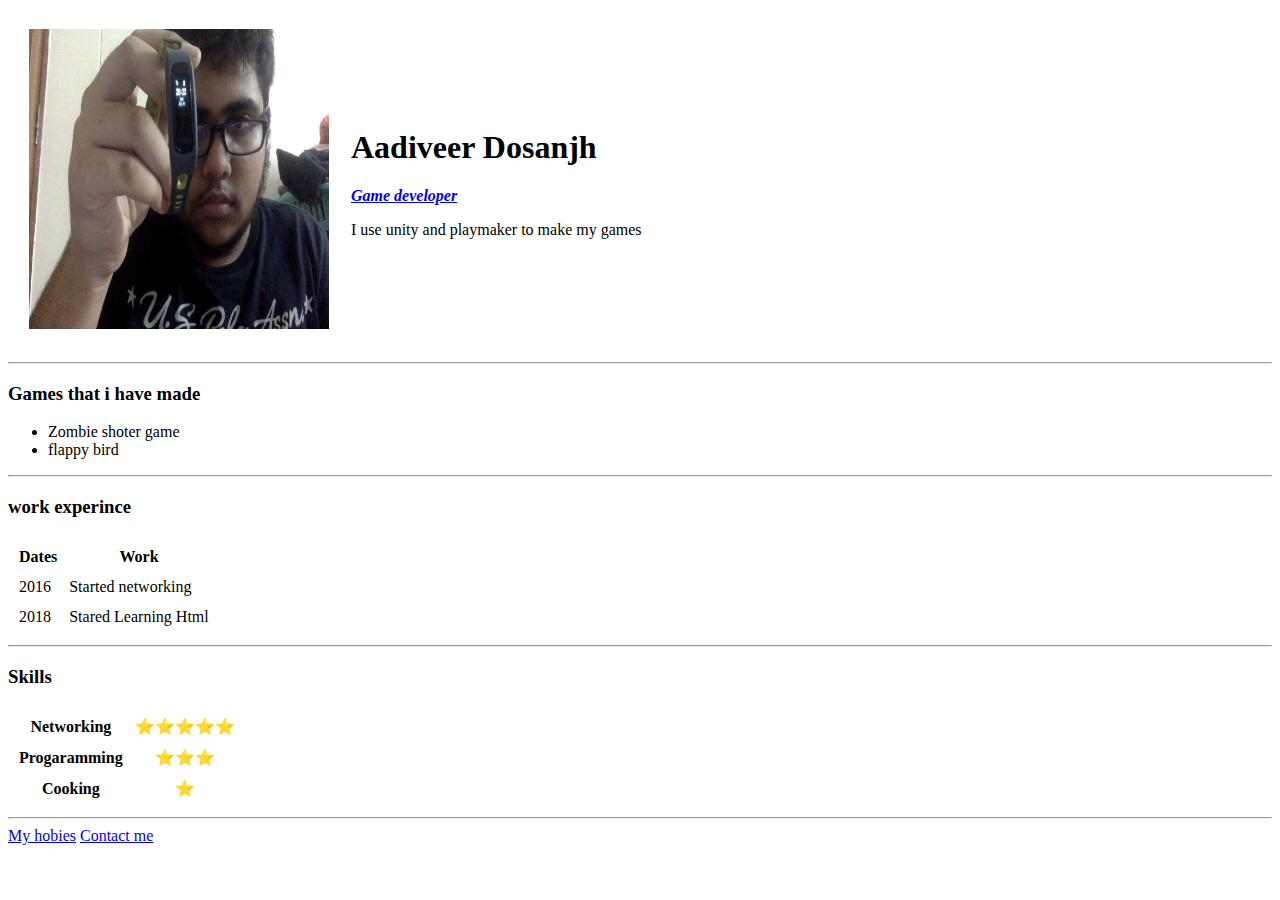
==== index.html @ 786fd082 "Added Website" ====
<!DOCTYPE html>
<html lang="en">

<head>
  <meta charset="utf-8">
  <title>ੴ aadiveer's personal site</title>
</head>

<body>
  <table cellspacing="20">
    <tr>
      <td> <img src="Photo on 16-07-20 at 8.22 PM.jpg" alt="Aadiveer" width="300" height="300"></td>
      <td>
        <h1>Aadiveer Dosanjh</h1>
        <p><strong><em><a href="http://www.aadiveer.com"> Game developer</a> </em></strong> </p>
        <p>I use unity and playmaker to make my games </p>
      </td>
    </tr>
  </table>


  <hr>
  <h3>Games that i have made </h3>
  <ul>
    <li>Zombie shoter game </li>
    <li>flappy bird</li>



  </ul>
<hr>


  <h3>work experince </h3>
  <table cellspacing="10">
    <thead>
      <tr>
        <th>Dates</th>
        <th>Work</th>
      </tr>
    </thead>
    <tbody>
      <tr>
        <td>
          2016
        </td>
        <td>
          Started networking
        </td>
      </tr>
      <tr>
        <td>2018</td>
        <td>Stared Learning Html</td>
    </tbody>


    </tr>

  </table>
<hr>
  <h3>Skills</h3>
  <table cellspacing="10">

    <tr>
      <th>Networking </th>
      <th>⭐️⭐️⭐️⭐️⭐️</th>
    </tr>
    <tr>
      <th>Progaramming </th>
      <th>⭐️⭐️⭐️</th>

    </tr>
    <tr>
      <th>Cooking</th>
      <th>⭐️</th>
    </tr>

  </table>
  <hr>
  <a href="hobbies.html"> My hobies</a>
  <a href="contacme.html"> Contact me</a>
</body>

</html>
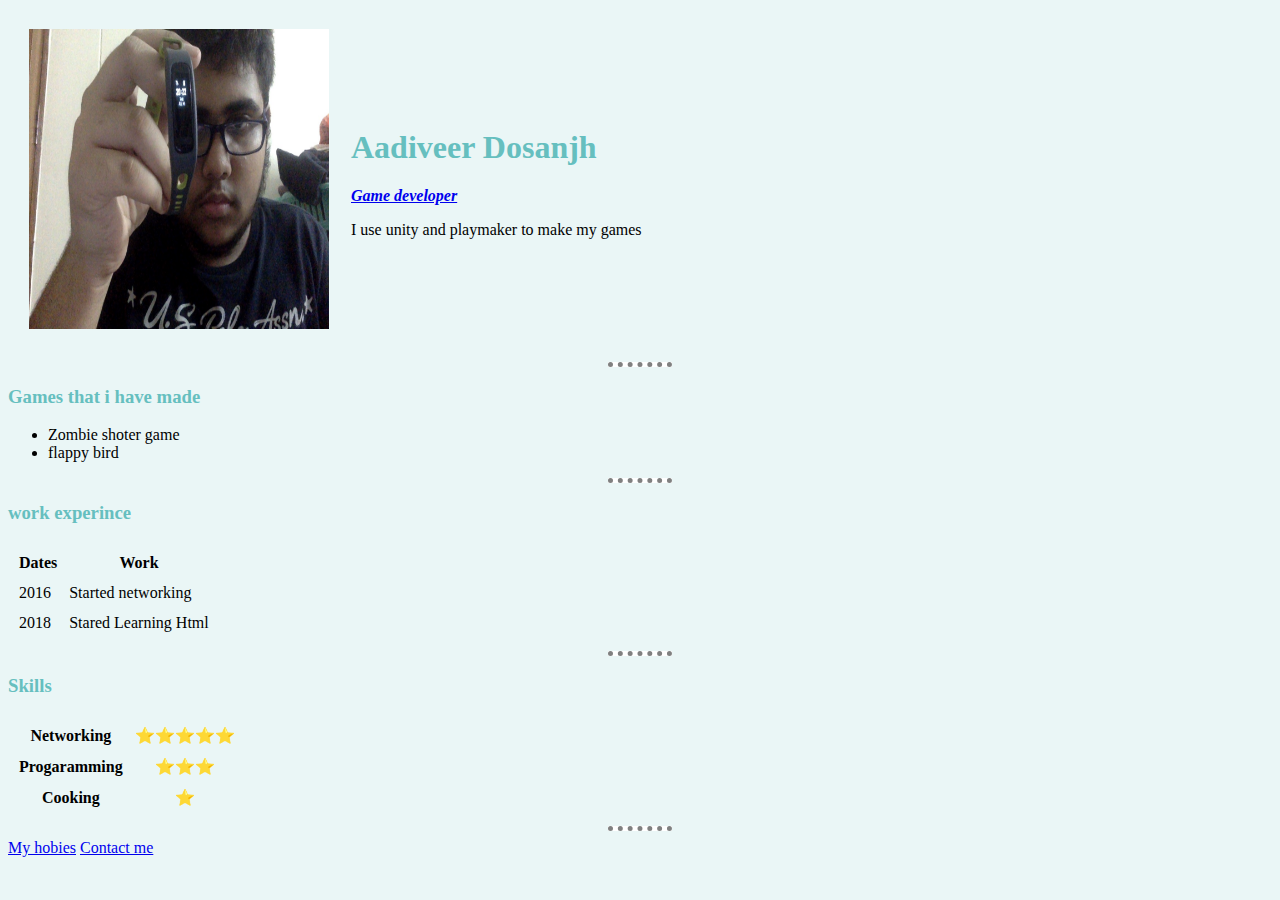
==== commit 025aa2d8: "Update index.html" ====
--- a/index.html
+++ b/index.html
@@ -4,9 +4,12 @@
 <head>
   <meta charset="utf-8">
   <title>ੴ aadiveer's personal site</title>
+<link rel="stylesheet" href="styles.css">
+
 </head>
 
 <body>
+
   <table cellspacing="20">
     <tr>
       <td> <img src="Photo on 16-07-20 at 8.22 PM.jpg" alt="Aadiveer" width="300" height="300"></td>
@@ -28,7 +31,7 @@
 
 
   </ul>
-<hr>
+  <hr>
 
 
   <h3>work experince </h3>
@@ -57,7 +60,7 @@
     </tr>
 
   </table>
-<hr>
+  <hr>
   <h3>Skills</h3>
   <table cellspacing="10">
 
--- a/styles.css
+++ b/styles.css
@@ -0,0 +1,24 @@
+body {
+  background-color: #EAF6F6;
+
+}
+
+hr {
+background-color: white;
+border-style: none;
+border-top-style: dotted;
+border-color: grey;
+border-width: 5px;
+width: 5%;
+
+}
+
+h1 {
+color: #66BFBF;
+
+}
+
+h3 {
+color: #66BFBF;
+
+}
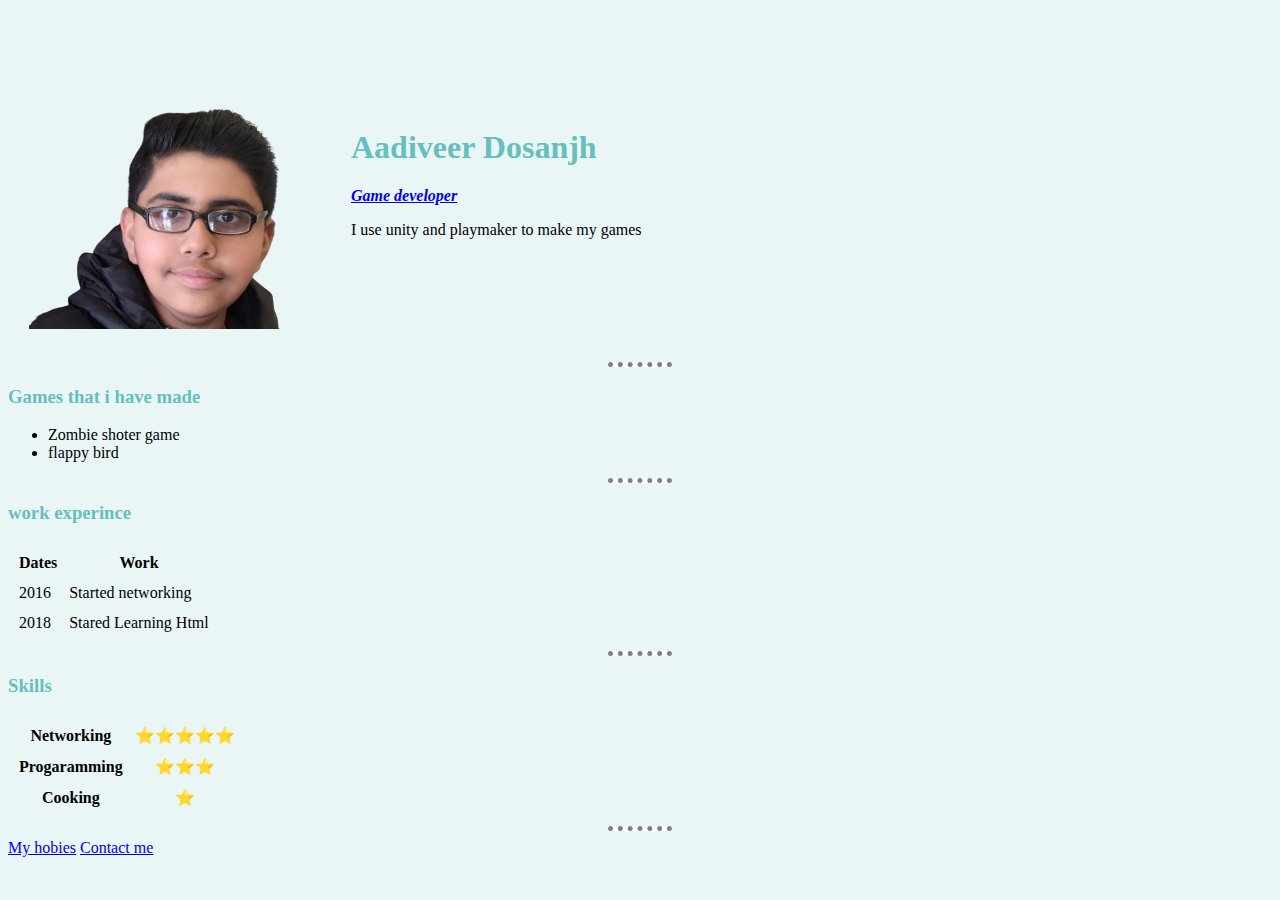
==== commit 6dc5f4be: "Add files via upload" ====
--- a/index.html
+++ b/index.html
@@ -4,7 +4,7 @@
 <head>
   <meta charset="utf-8">
   <title>ੴ aadiveer's personal site</title>
-<link rel="stylesheet" href="styles.css">
+<link rel="stylesheet" href="css/styles.css">
 
 </head>
 
@@ -12,7 +12,7 @@
 
   <table cellspacing="20">
     <tr>
-      <td> <img src="Photo on 16-07-20 at 8.22 PM.jpg" alt="Aadiveer" width="300" height="300"></td>
+      <td> <img src="my photo.png" alt="Aadiveer" width="300" height="300"></td>
       <td>
         <h1>Aadiveer Dosanjh</h1>
         <p><strong><em><a href="http://www.aadiveer.com"> Game developer</a> </em></strong> </p>
--- a/css/styles.css
+++ b/css/styles.css
@@ -0,0 +1,24 @@
+body {
+  background-color: #EAF6F6;
+
+}
+
+hr {
+background-color: white;
+border-style: none;
+border-top-style: dotted;
+border-color: grey;
+border-width: 5px;
+width: 5%;
+
+}
+
+h1 {
+color: #66BFBF;
+
+}
+
+h3 {
+color: #66BFBF;
+
+}
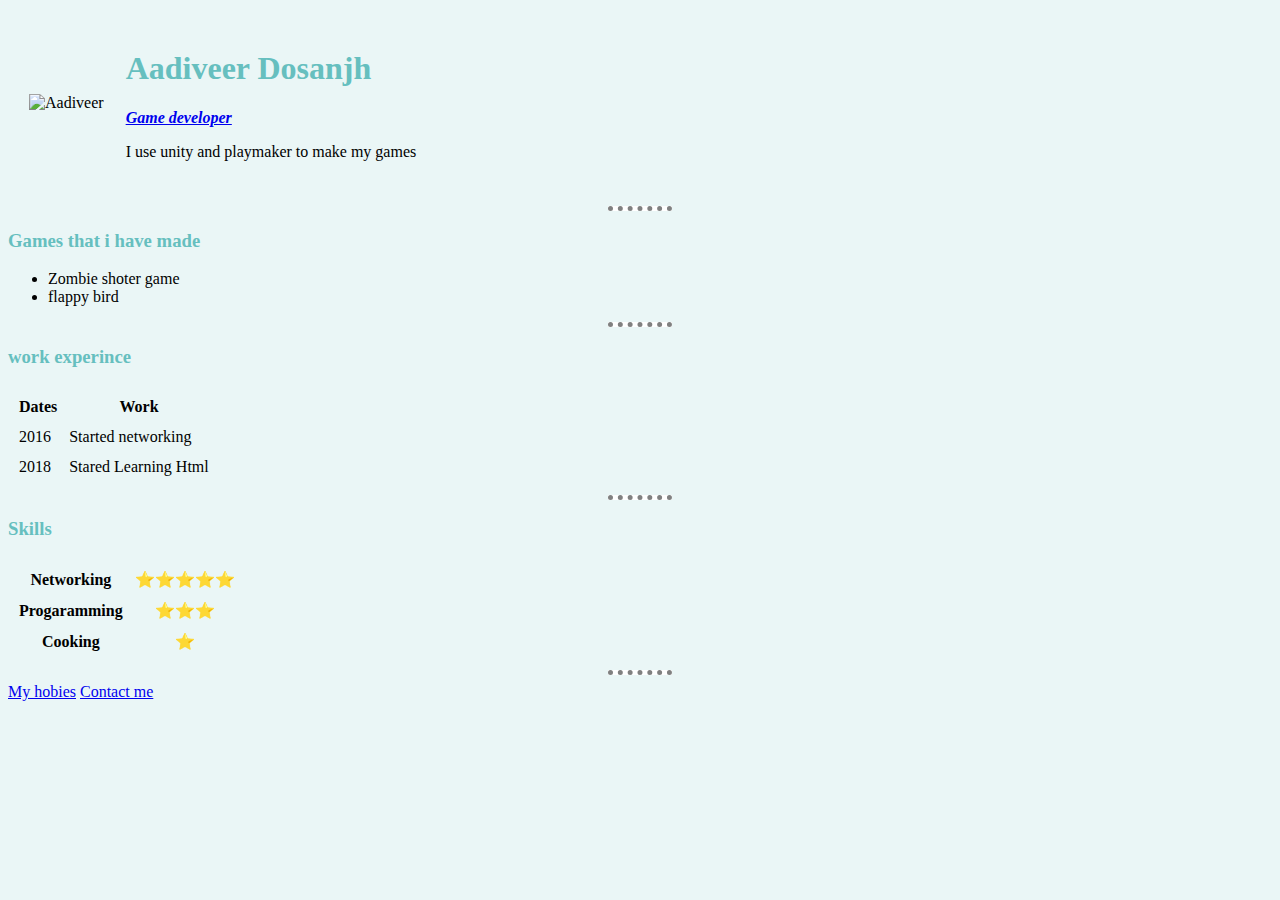
==== commit 7d97704c: "Update index.html" ====
--- a/index.html
+++ b/index.html
@@ -12,7 +12,7 @@
 
   <table cellspacing="20">
     <tr>
-      <td> <img src="my photo.png" alt="Aadiveer" width="300" height="300"></td>
+      <td> <img src="https://raw.githubusercontent.com/aadiveer/cv/master/my%20photo.png" alt="Aadiveer" width="300" height="300"></td>
       <td>
         <h1>Aadiveer Dosanjh</h1>
         <p><strong><em><a href="http://www.aadiveer.com"> Game developer</a> </em></strong> </p>
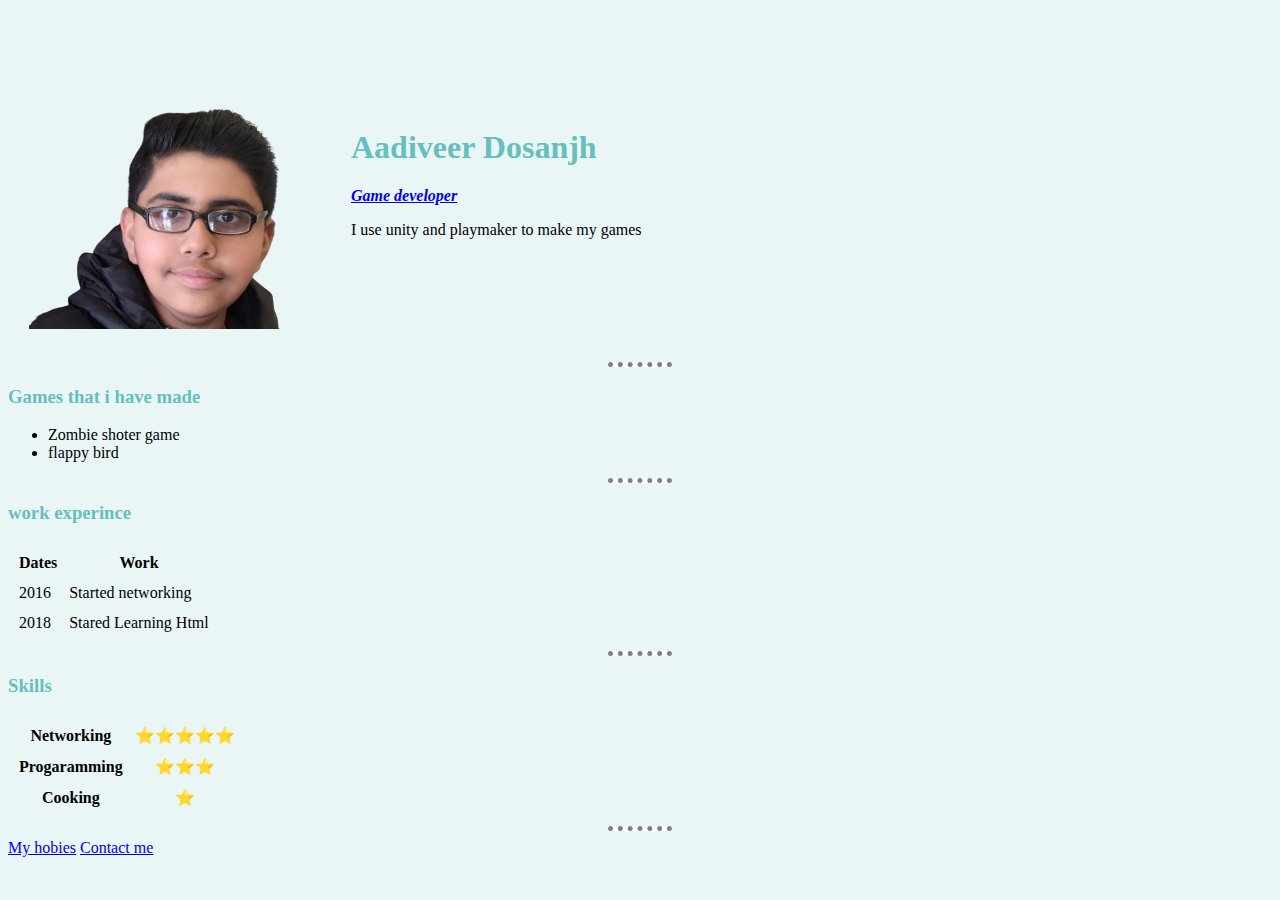
==== commit f27523a1: "Update index.html" ====
--- a/index.html
+++ b/index.html
@@ -12,7 +12,7 @@
 
   <table cellspacing="20">
     <tr>
-      <td> <img src="https://raw.githubusercontent.com/aadiveer/cv/master/my%20photo.png" alt="Aadiveer" width="300" height="300"></td>
+      <td> <img src="my photo.png" alt="Aadiveer" width="300" height="300"></td>
       <td>
         <h1>Aadiveer Dosanjh</h1>
         <p><strong><em><a href="http://www.aadiveer.com"> Game developer</a> </em></strong> </p>
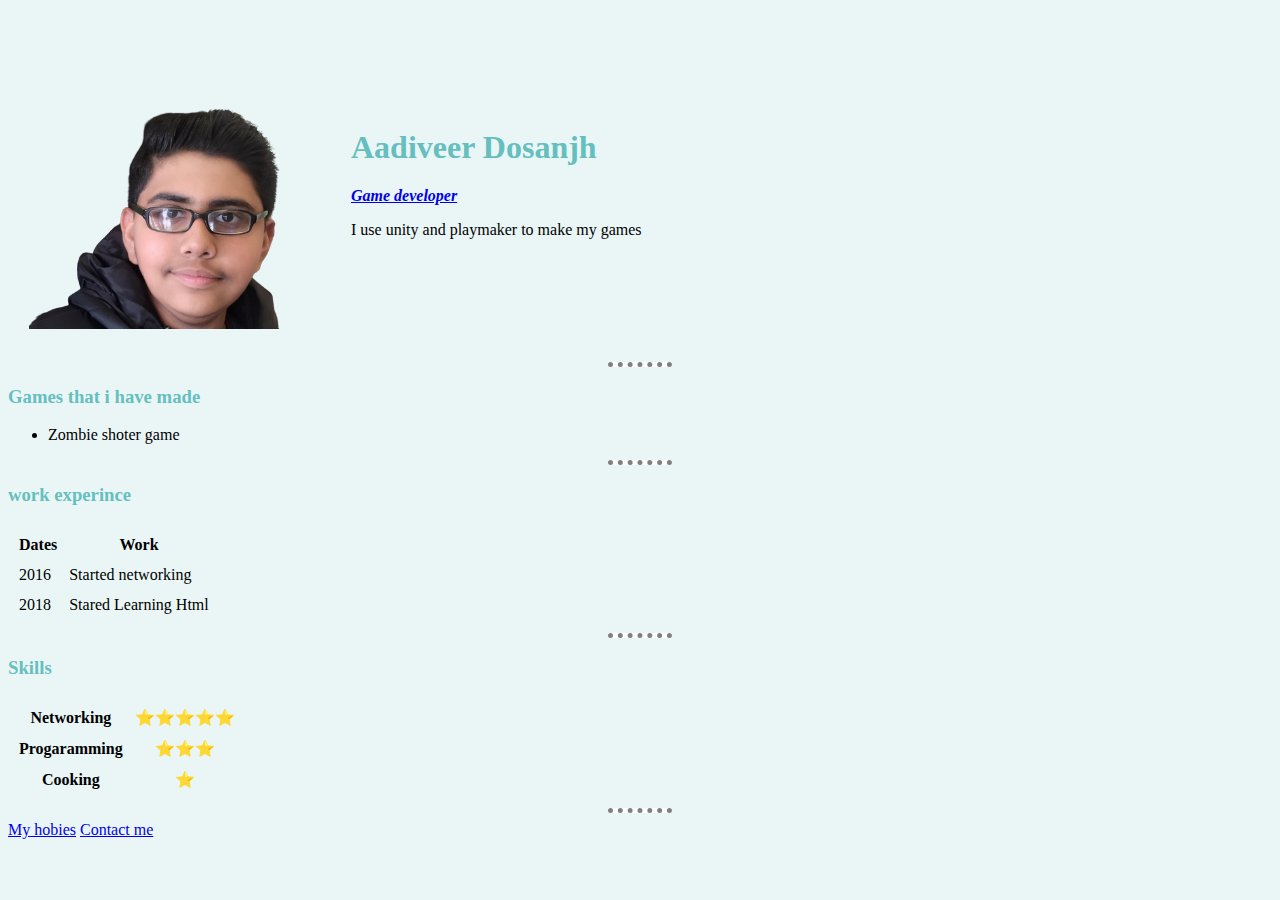
==== commit 07291baa: "Update index.html" ====
--- a/index.html
+++ b/index.html
@@ -26,7 +26,7 @@
   <h3>Games that i have made </h3>
   <ul>
     <li>Zombie shoter game </li>
-    <li>flappy bird</li>
+    
 
 
 
